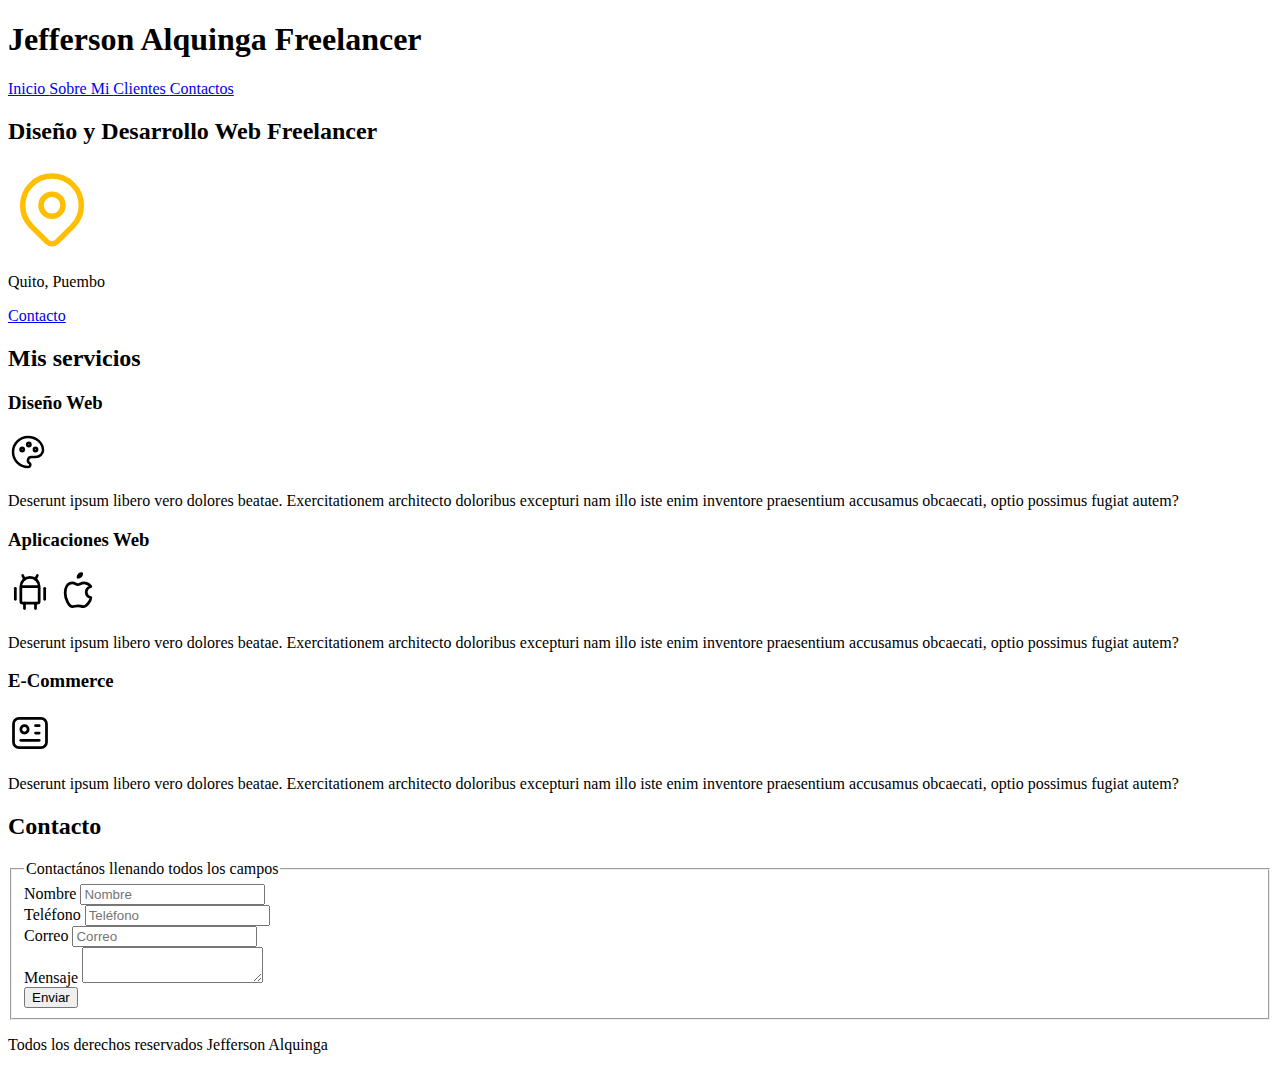
==== index.html @ e590f941 "v1-sfh-estructura-de-html" ====
<!DOCTYPE html> <!-- me dice la versión de HTML -->
<html lang="en"> <!-- mE dice el Idioma-->
<head> 
    <meta charset="UTF-8">
    <meta name="viewport" content="width=device-width, initial-scale=1.0"> <!-- para el servidor-->
    <title>Diseñador Freelancer</title>  <!-- Nombre del Sitio web-->
</head>
<body>
    <header>

        <h1> Jefferson Alquinga Freelancer</h1> <!-- Esto es un heading -->
    </header>


    <nav>
        <a href="#"> Inicio </a>
        <a href="#"> Sobre Mi </a>
        <a href="#"> Clientes </a>
        <a href="#"> Contactos </a>
       
        
    </nav>

   
    <section > <!-- si el primer elemento hijo es un heading -->
    <h2> Diseño y Desarrollo Web Freelancer</h2>


    <svg xmlns="http://www.w3.org/2000/svg" class="icon icon-tabler icon-tabler-map-pin" width="88" height="88" viewBox="0 0 24 24" stroke-width="1.5" stroke="#ffbf00" fill="none" stroke-linecap="round" stroke-linejoin="round">
        <path stroke="none" d="M0 0h24v24H0z" fill="none"/>
        <path d="M9 11a3 3 0 1 0 6 0a3 3 0 0 0 -6 0" />
        <path d="M17.657 16.657l-4.243 4.243a2 2 0 0 1 -2.827 0l-4.244 -4.243a8 8 0 1 1 11.314 0z" />
      </svg>

    <p> Quito, Puembo</p>
    <a href="#" > Contacto </a>
      </section>

    <main> 
    <h2> Mis servicios</h2>


    <section> 
    <h3>Diseño Web</h3>
    <svg xmlns="http://www.w3.org/2000/svg" class="icon icon-tabler icon-tabler-palette" width="40" height="40" viewBox="0 0 24 24" stroke-width="1.5" stroke="#000000" fill="none" stroke-linecap="round" stroke-linejoin="round">
        <path stroke="none" d="M0 0h24v24H0z" fill="none"/>
        <path d="M12 21a9 9 0 0 1 0 -18c4.97 0 9 3.582 9 8c0 1.06 -.474 2.078 -1.318 2.828c-.844 .75 -1.989 1.172 -3.182 1.172h-2.5a2 2 0 0 0 -1 3.75a1.3 1.3 0 0 1 -1 2.25" />
        <path d="M8.5 10.5m-1 0a1 1 0 1 0 2 0a1 1 0 1 0 -2 0" />
        <path d="M12.5 7.5m-1 0a1 1 0 1 0 2 0a1 1 0 1 0 -2 0" />
        <path d="M16.5 10.5m-1 0a1 1 0 1 0 2 0a1 1 0 1 0 -2 0" />
      </svg>
    <p> Deserunt ipsum libero vero dolores beatae. Exercitationem architecto 
        doloribus excepturi nam illo iste enim inventore praesentium accusamus 
        obcaecati, optio possimus fugiat autem?</p>
    </section>



    <section>
    <h3>Aplicaciones Web</h3>
    <svg xmlns="http://www.w3.org/2000/svg" class="icon icon-tabler icon-tabler-brand-android" width="44" height="44" viewBox="0 0 24 24" stroke-width="1.5" stroke="#000000" fill="none" stroke-linecap="round" stroke-linejoin="round">
        <path stroke="none" d="M0 0h24v24H0z" fill="none"/>
        <path d="M4 10l0 6" />
        <path d="M20 10l0 6" />
        <path d="M7 9h10v8a1 1 0 0 1 -1 1h-8a1 1 0 0 1 -1 -1v-8a5 5 0 0 1 10 0" />
        <path d="M8 3l1 2" />
        <path d="M16 3l-1 2" />
        <path d="M9 18l0 3" />
        <path d="M15 18l0 3" />
      </svg>
      <svg xmlns="http://www.w3.org/2000/svg" class="icon icon-tabler icon-tabler-brand-apple" width="44" height="44" viewBox="0 0 24 24" stroke-width="1.5" stroke="#000000" fill="none" stroke-linecap="round" stroke-linejoin="round">
        <path stroke="none" d="M0 0h24v24H0z" fill="none"/>
        <path d="M9 7c-3 0 -4 3 -4 5.5c0 3 2 7.5 4 7.5c1.088 -.046 1.679 -.5 3 -.5c1.312 0 1.5 .5 3 .5s4 -3 4 -5c-.028 -.01 -2.472 -.403 -2.5 -3c-.019 -2.17 2.416 -2.954 2.5 -3c-1.023 -1.492 -2.951 -1.963 -3.5 -2c-1.433 -.111 -2.83 1 -3.5 1c-.68 0 -1.9 -1 -3 -1z" />
        <path d="M12 4a2 2 0 0 0 2 -2a2 2 0 0 0 -2 2" />
      </svg>
     <p> Deserunt ipsum libero vero dolores beatae. Exercitationem architecto 
        doloribus excepturi nam illo iste enim inventore praesentium accusamus 
        obcaecati, optio possimus fugiat autem?</p>
    </section>

    <section>
    <h3>E-Commerce</h3>
    <svg xmlns="http://www.w3.org/2000/svg" class="icon icon-tabler icon-tabler-id" width="44" height="44" viewBox="0 0 24 24" stroke-width="1.5" stroke="#000000" fill="none" stroke-linecap="round" stroke-linejoin="round">
        <path stroke="none" d="M0 0h24v24H0z" fill="none"/>
        <path d="M3 4m0 3a3 3 0 0 1 3 -3h12a3 3 0 0 1 3 3v10a3 3 0 0 1 -3 3h-12a3 3 0 0 1 -3 -3z" />
        <path d="M9 10m-2 0a2 2 0 1 0 4 0a2 2 0 1 0 -4 0" />
        <path d="M15 8l2 0" />
        <path d="M15 12l2 0" />
        <path d="M7 16l10 0" />
      </svg>
     <p> Deserunt ipsum libero vero dolores beatae. Exercitationem architecto 
         doloribus excepturi nam illo iste enim inventore praesentium accusamus 
         obcaecati, optio possimus fugiat autem?</p>
    </section>
    </main>

    <section>
    <h2>Contacto</h2>
    <form> 
      <fieldset>
        <legend>Contactános llenando todos los campos</legend>
        
        <div>
        <label>Nombre</label>
        <input type="text" name="nombre" placeholder="Nombre"> 
        </div>

        <div>
        <label>Teléfono</label>
        <input type="tel"  placeholder="Teléfono">
        </div> 

        <div>
        <label>Correo</label>
        <input type="email"  placeholder="Correo">
        </div>


        <div>
        <label>Mensaje</label>
        <textarea></textarea>
        </div>
        <input type="submit" value="Enviar">



      </fieldset>
    </form>
    </section>

    <footer>
        <p> Todos los derechos reservados Jefferson Alquinga</p>
    </footer>
   
   




</body>


</html>
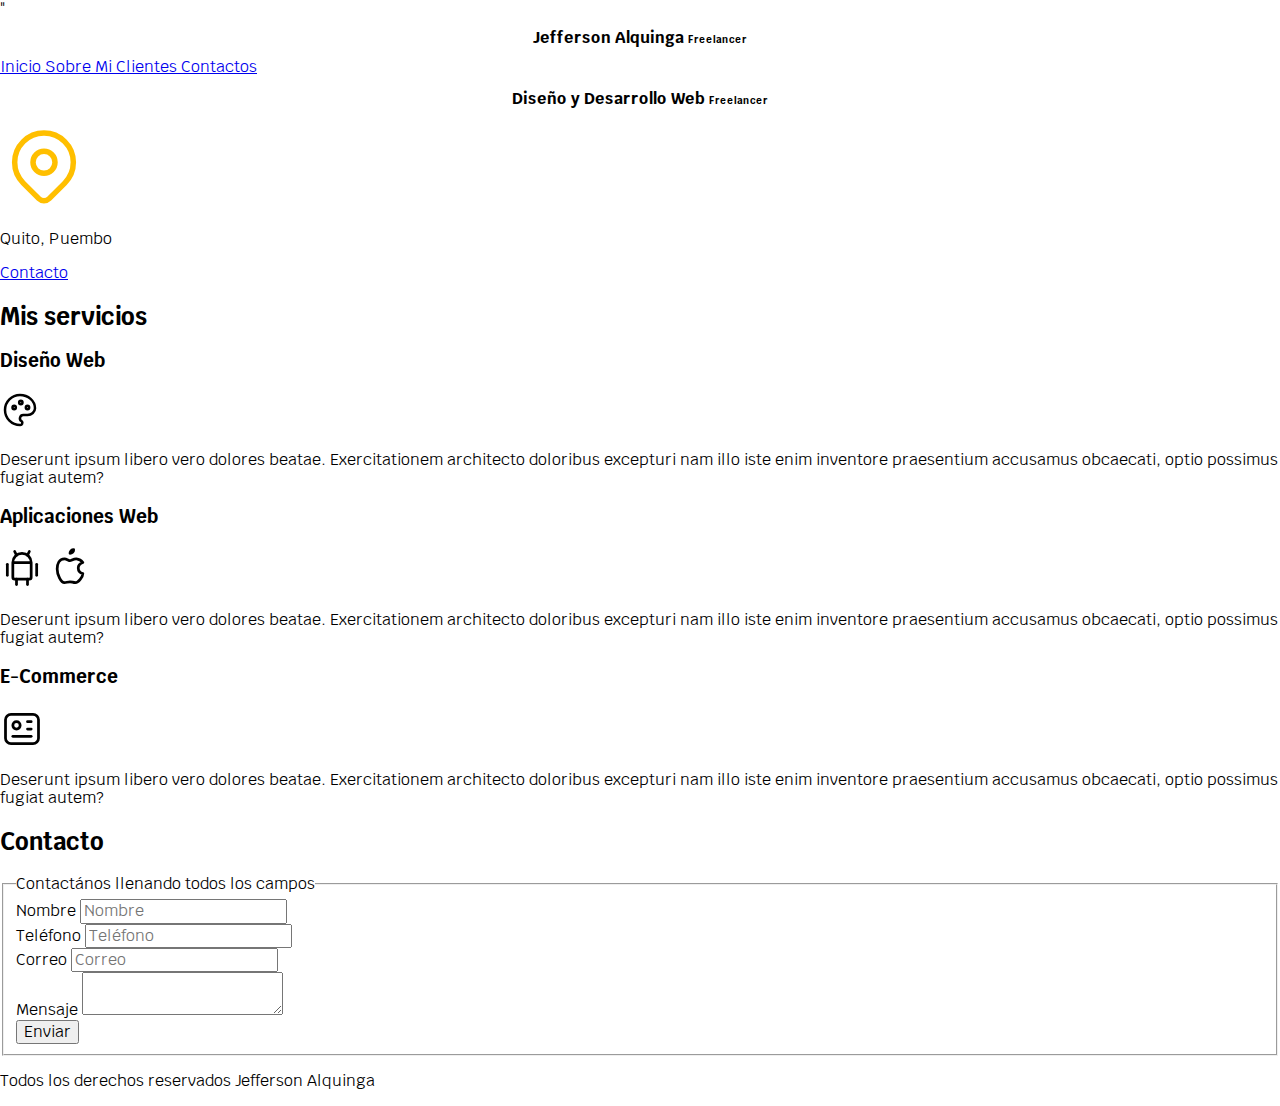
==== commit ee964672: "v2-sfh-styles" ====
--- a/index.html
+++ b/index.html
@@ -4,12 +4,21 @@
     <meta charset="UTF-8">
     <meta name="viewport" content="width=device-width, initial-scale=1.0"> <!-- para el servidor-->
     <title>Diseñador Freelancer</title>  <!-- Nombre del Sitio web-->
+    <link rel="stylesheet" href="css/normalize.css">"
+    <link href = "<link rel="preconnect" href="https://fonts.googleapis.com">
+    <link rel="preconnect" href="https://fonts.gstatic.com" crossorigin>
+    <link href="https://fonts.googleapis.com/css2?family=Krub:wght@400;700&display=swap" rel="stylesheet">
+
+     <link rel="preload" href="/css/styles.css" as="style">
+    <link href="/css/styles.css" rel = "stylesheet">
+
+    
 </head>
 <body>
-    <header>
+    <Header>
 
-        <h1> Jefferson Alquinga Freelancer</h1> <!-- Esto es un heading -->
-    </header>
+        <h1 class = "titulo"> Jefferson Alquinga <span>Freelancer</span></h1> <!-- Esto es un heading -->
+    </Header>
 
 
     <nav>
@@ -23,7 +32,7 @@
 
    
     <section > <!-- si el primer elemento hijo es un heading -->
-    <h2> Diseño y Desarrollo Web Freelancer</h2>
+    <h2 class="titulo" > Diseño y Desarrollo Web <span>Freelancer</span> </h2>
 
 
     <svg xmlns="http://www.w3.org/2000/svg" class="icon icon-tabler icon-tabler-map-pin" width="88" height="88" viewBox="0 0 24 24" stroke-width="1.5" stroke="#ffbf00" fill="none" stroke-linecap="round" stroke-linejoin="round">
--- a/css/styles.css
+++ b/css/styles.css
@@ -0,0 +1,32 @@
+:root{
+
+    __blanco: #ffffff;
+    --obscuro: #212121;
+    --primario: #ffc107;
+    --secundario: #757575;
+
+    --fuente-principal: 3.8 rem;
+
+}
+
+html{
+    font-size: 62.5%;
+}
+
+body{
+    font-size: 16px;  /* 1rem = 10px */
+    font-family: 'Krub', sans-serif;
+}
+
+.titulo {
+    text-align: center;
+    font-size: var(--fuente-principal);
+    font: weight 400;
+    
+   
+}
+.titulo span{
+
+    font-size: 1rem;
+    
+}--- a/css/styles.css
+++ b/css/styles.css
@@ -0,0 +1,32 @@
+:root{
+
+    __blanco: #ffffff;
+    --obscuro: #212121;
+    --primario: #ffc107;
+    --secundario: #757575;
+
+    --fuente-principal: 3.8 rem;
+
+}
+
+html{
+    font-size: 62.5%;
+}
+
+body{
+    font-size: 16px;  /* 1rem = 10px */
+    font-family: 'Krub', sans-serif;
+}
+
+.titulo {
+    text-align: center;
+    font-size: var(--fuente-principal);
+    font: weight 400;
+    
+   
+}
+.titulo span{
+
+    font-size: 1rem;
+    
+}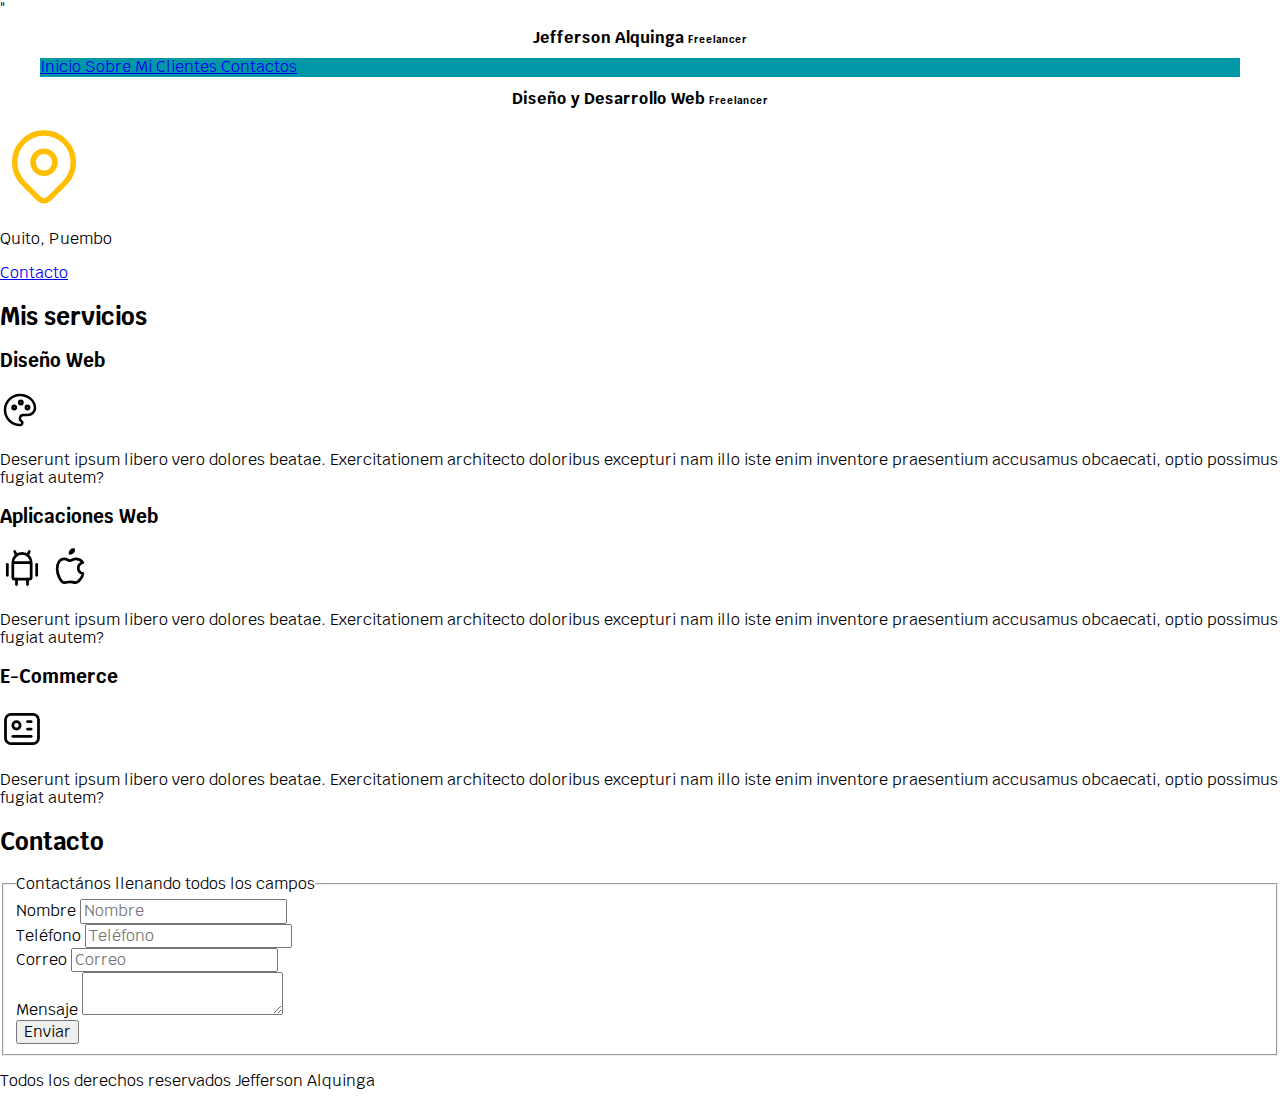
==== commit 5fb734c4: "v3-sfh-styles-in-css" ====
--- a/index.html
+++ b/index.html
@@ -20,8 +20,8 @@
         <h1 class = "titulo"> Jefferson Alquinga <span>Freelancer</span></h1> <!-- Esto es un heading -->
     </Header>
 
-
-    <nav>
+    <div class="nav-bg">    
+    <nav class = "navegacion-principal  contenedor">
         <a href="#"> Inicio </a>
         <a href="#"> Sobre Mi </a>
         <a href="#"> Clientes </a>
@@ -29,7 +29,7 @@
        
         
     </nav>
-
+  </div>
    
     <section > <!-- si el primer elemento hijo es un heading -->
     <h2 class="titulo" > Diseño y Desarrollo Web <span>Freelancer</span> </h2>
--- a/css/styles.css
+++ b/css/styles.css
@@ -3,7 +3,7 @@
     __blanco: #ffffff;
     --obscuro: #212121;
     --primario: #ffc107;
-    --secundario: #757575;
+    --secundario: #0097A7;
 
     --fuente-principal: 3.8 rem;
 
@@ -29,4 +29,12 @@
 
     font-size: 1rem;
     
+}
+
+.contenedor {
+    width: 120rem;
+    margin: 0 auto;
+}
+.navegacion-principal{
+    background-color: var(--secundario);
 }--- a/css/styles.css
+++ b/css/styles.css
@@ -3,7 +3,7 @@
     __blanco: #ffffff;
     --obscuro: #212121;
     --primario: #ffc107;
-    --secundario: #757575;
+    --secundario: #0097A7;
 
     --fuente-principal: 3.8 rem;
 
@@ -29,4 +29,12 @@
 
     font-size: 1rem;
     
+}
+
+.contenedor {
+    width: 120rem;
+    margin: 0 auto;
+}
+.navegacion-principal{
+    background-color: var(--secundario);
 }